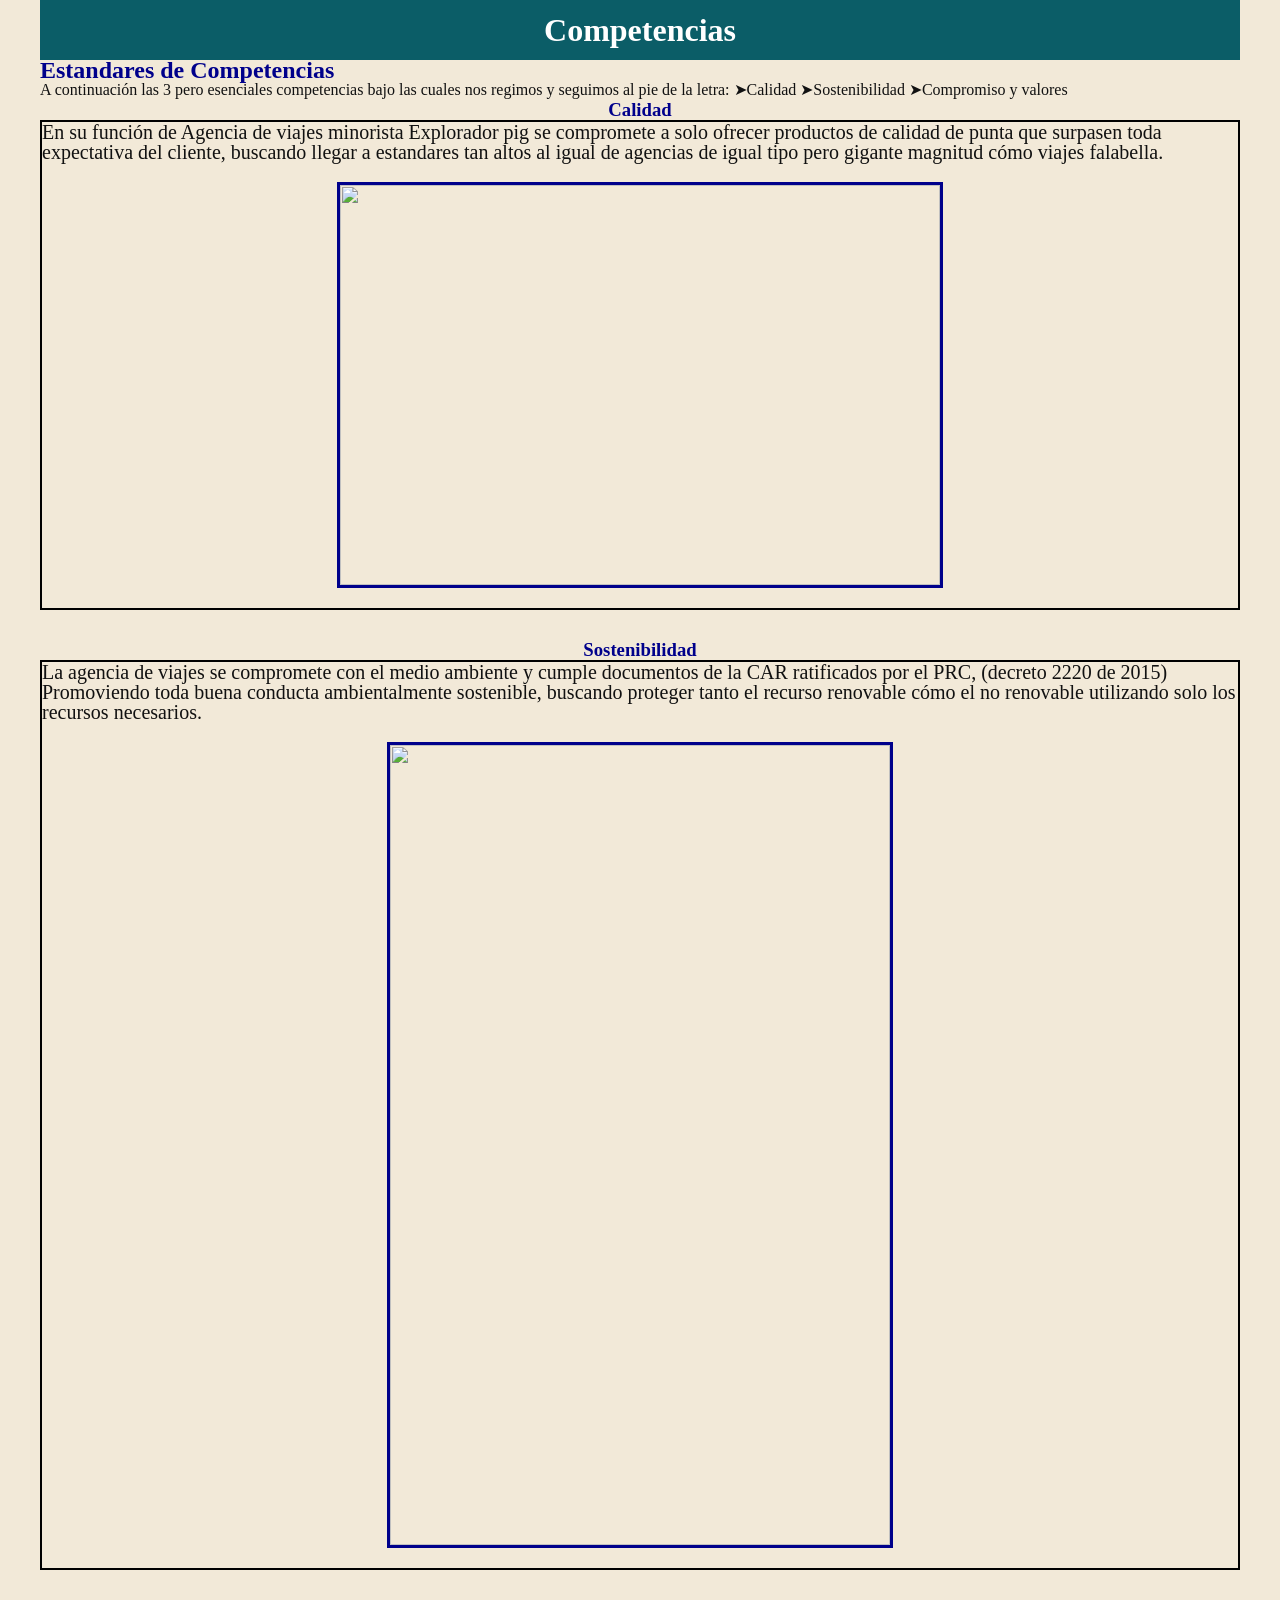
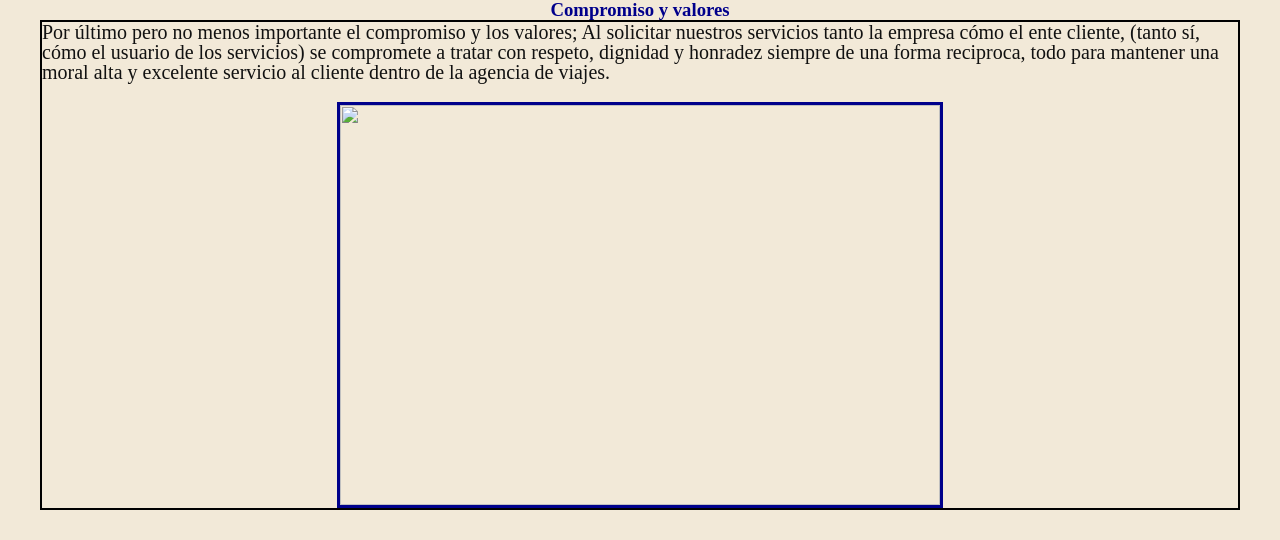
==== Competencias.html @ c39d13a7 "initial commit" ====
<!DOCTYPE html>
<html>
<head>
	<meta charset="utf-8">
	<meta name="viewport" content="width=device-width, initial-scale=1">
	<title>Porsche</title>
	<link rel="stylesheet" type="text/css" href="PIG.css">
</head>
<body>   
	<a href="Explorador pig.html" style="color: inherit; text-decoration: none; "><h1>Competencias</h1></a>

<h2>Estandares de Competencias</h2>

A continuación las 3 pero esenciales competencias bajo las cuales nos regimos y seguimos al pie de la letra:


➤Calidad


➤Sostenibilidad


➤Compromiso y valores


<h3>Calidad</h3>
<p>En su función de Agencia de viajes minorista Explorador pig se compromete a solo ofrecer productos de calidad de punta que surpasen toda expectativa del cliente, buscando llegar a estandares tan altos al igual de agencias de igual tipo pero gigante magnitud cómo viajes falabella.
	<img src="IMGN/premium.jpg" class="foto">
</p>
<h3>Sostenibilidad</h3>
<p>La agencia de viajes se compromete con el medio ambiente y cumple documentos de la CAR ratificados por el PRC, (decreto 2220 de 2015) Promoviendo toda buena conducta ambientalmente sostenible, buscando proteger tanto el recurso renovable cómo el no renovable utilizando solo los recursos necesarios.
	<img src="IMGN/Sostenible.jpg" class="foto1">
</p>
<h3>Compromiso y valores</h3>
<p>Por último pero no menos importante el compromiso y los valores; Al solicitar nuestros servicios tanto la empresa cómo el ente cliente, (tanto sí, cómo el usuario de los servicios) se compromete a tratar con respeto, dignidad y honradez siempre de una forma reciproca, todo para mantener una moral alta y excelente servicio al cliente dentro de la agencia de viajes.
	<img src="IMGN/CALIDAD.jpg" class="foto">
---- PIG.css ----
*{
	padding: 0px;
	margin: 0px;
}
nav ul {
	background-color: #021e45;
	width: 100%;
	list-style-type: none;
	text-align: center;
}
h1 {
	text-align: center;
	background-color: #0B5D67;
	color: white;
	padding: 20px;
}
nav li {
	display:inline-flex;
	vertical-align: middle;

}
nav a {
	text-decoration: none;
	color: white;
	padding:20px;
	width: 100px;
}
nav li:hover {
	background-color: #E78C2F;

}

p{
 border: 2px solid black;
 font-size: 20px;
 text-align: justify-all;
 margin-bottom: 30px;
 white-space: pre-wrap;
}

h2{
	display:block;
text-align: left;
color: darkblue;
}

h3{
text-align: center;
color: darkblue;
}

body{
line-height: 20px;
max-width: 1200px;
margin: 0 auto;
padding: 0 15px;
font: Open Sans;
background-color: #F2E9D8;
color: #111111;
}

h1:hover {
background-color: #E78C2F;
}

.foto{
display: block;
margin-left: auto;
margin-right: auto;
style:display;
border: 3px solid !important;color: darkblue !important;
width: 600px; 
height: 400px;
}

.foto1{
display: block;
margin-left: auto;
margin-right: auto;
style:display;
border: 3px solid !important;color: darkblue !important;
width: 500px; 
height: 800px;
}

@media (max width: 768px){
 body{line-height: 20px;
max-width: 1200px;
margin: 0 auto;
padding: 0 15px;
font: Open Sans;
background-color: #F2E9D8;
color: #111111;
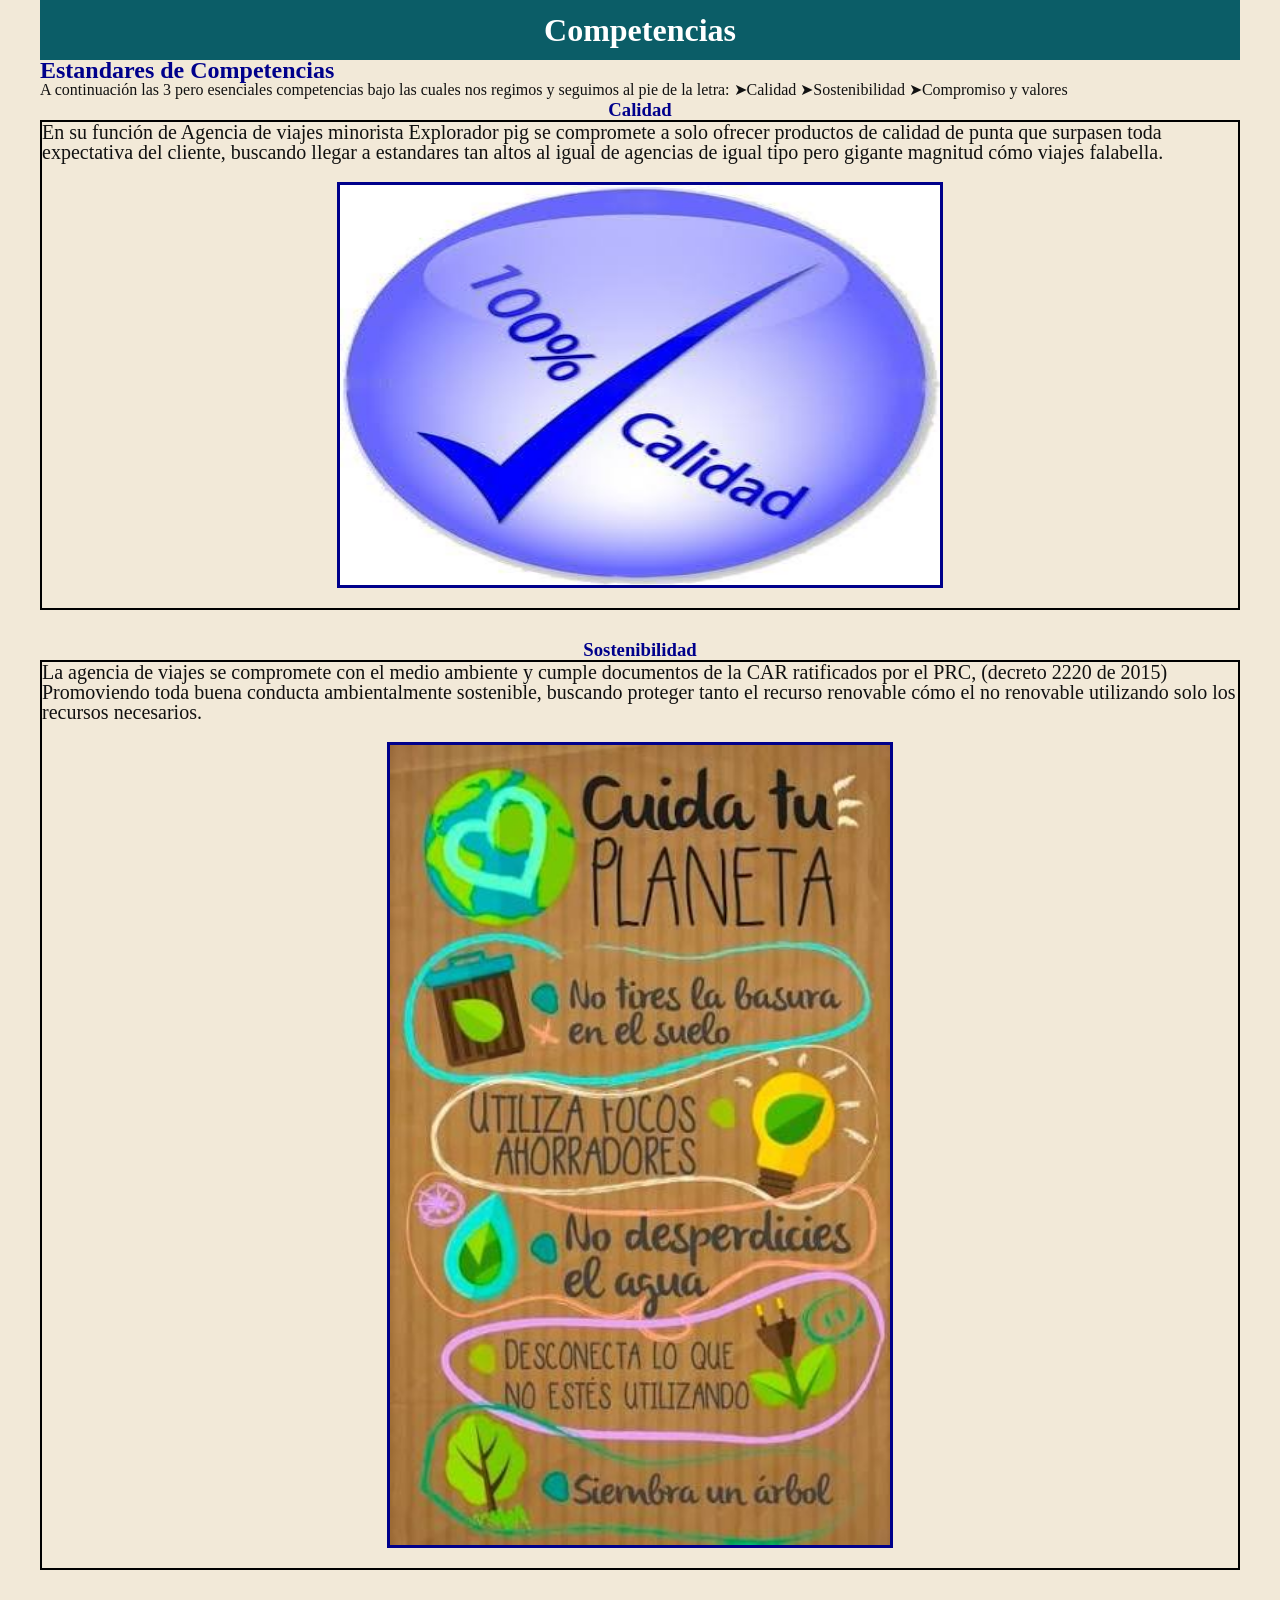
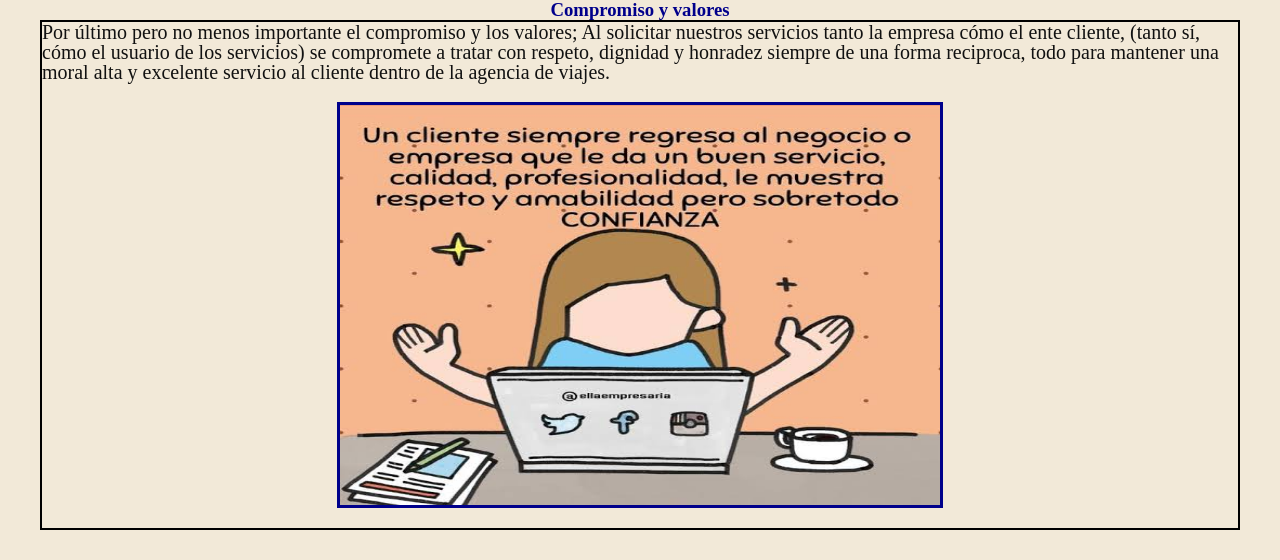
==== commit 04fdd218: "Refactor Competencias.html with corrected image sources Updated HTML structure and fixed image paths" ====
--- a/Competencias.html
+++ b/Competencias.html
@@ -7,7 +7,7 @@
 	<link rel="stylesheet" type="text/css" href="PIG.css">
 </head>
 <body>   
-	<a href="Explorador pig.html" style="color: inherit; text-decoration: none; "><h1>Competencias</h1></a>
+	<a href="index.html" style="color: inherit; text-decoration: none; "><h1>Competencias</h1></a>
 
 <h2>Estandares de Competencias</h2>
 
@@ -25,12 +25,12 @@
 
 <h3>Calidad</h3>
 <p>En su función de Agencia de viajes minorista Explorador pig se compromete a solo ofrecer productos de calidad de punta que surpasen toda expectativa del cliente, buscando llegar a estandares tan altos al igual de agencias de igual tipo pero gigante magnitud cómo viajes falabella.
-	<img src="IMGN/premium.jpg" class="foto">
+	<img src="premium.jpg" class="foto">
 </p>
 <h3>Sostenibilidad</h3>
 <p>La agencia de viajes se compromete con el medio ambiente y cumple documentos de la CAR ratificados por el PRC, (decreto 2220 de 2015) Promoviendo toda buena conducta ambientalmente sostenible, buscando proteger tanto el recurso renovable cómo el no renovable utilizando solo los recursos necesarios.
-	<img src="IMGN/Sostenible.jpg" class="foto1">
+	<img src="Sostenible.jpg" class="foto1">
 </p>
 <h3>Compromiso y valores</h3>
 <p>Por último pero no menos importante el compromiso y los valores; Al solicitar nuestros servicios tanto la empresa cómo el ente cliente, (tanto sí, cómo el usuario de los servicios) se compromete a tratar con respeto, dignidad y honradez siempre de una forma reciproca, todo para mantener una moral alta y excelente servicio al cliente dentro de la agencia de viajes.
-	<img src="IMGN/CALIDAD.jpg" class="foto">+	<img src="CALIDAD.jpg" class="foto">
